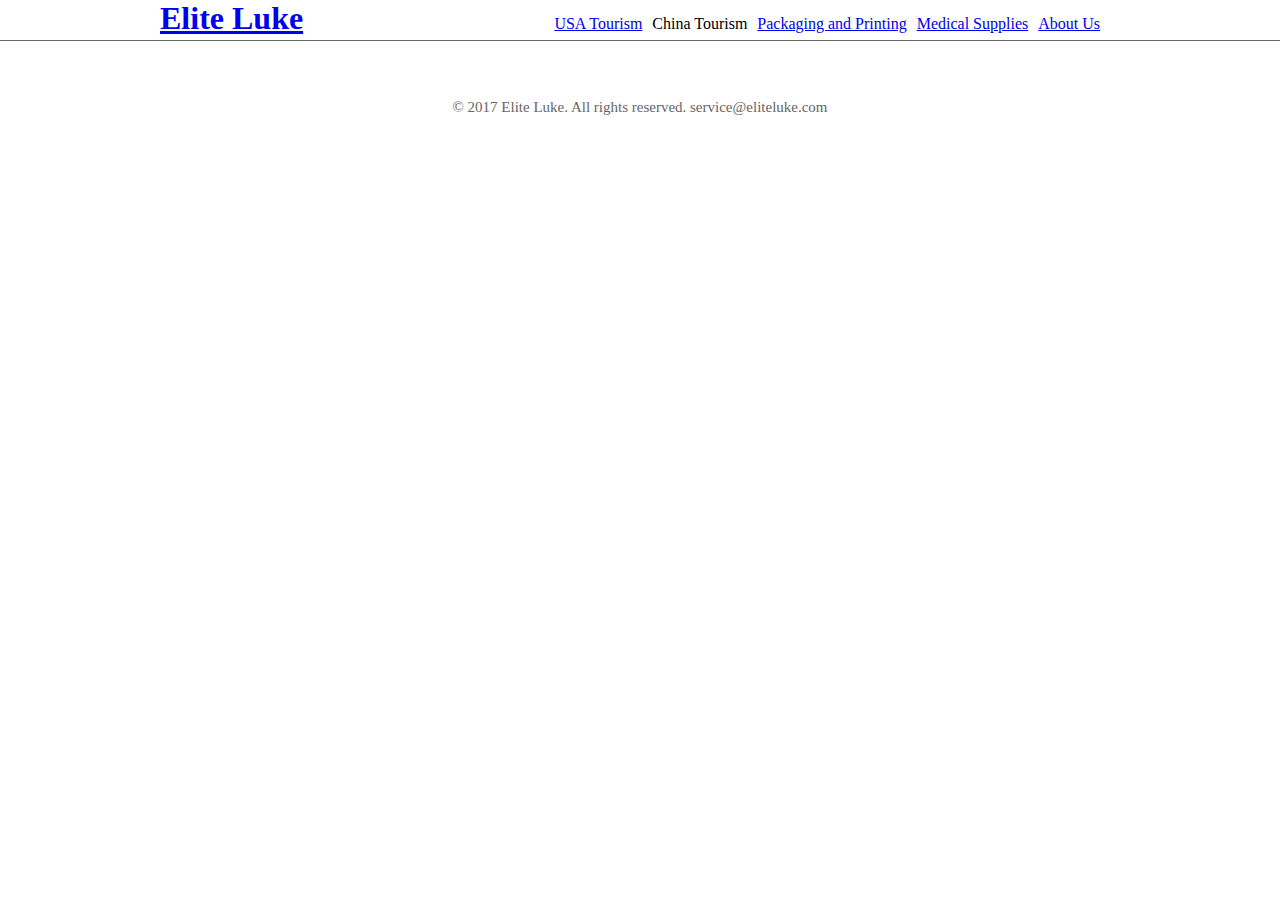
==== china/index.html @ 4a5e6071 "pages" ====
<html lang="en">
<head>
	<meta http-equiv="Content-Type" content="text/html; charset=utf-8">
	<meta name="viewport" content="width=device-width, initial-scale=1.0, maximum-scale=1.0, user-scalable=0">
	<link rel="icon" type="image/png" href="/favicon.png">
	<link rel="stylesheet" type="text/css" href="../style.css">
	<title>Elite Luke - China Travel and Tourism</title>
</head>
<body>
	<div id="header">
		<div class="container">
			<h1><a href="../">Elite Luke</a></h1>
			<ul>
				<li><a href="../usa">USA Tourism</a></li>
				<li>China Tourism</li>
				<li><a href="../packaging">Packaging and Printing</a></li>
				<li><a href="../medical">Medical Supplies</a></li>
				<li><a href="../about">About Us</a></li>
			</ul>
		</div>
	</div>
	<div id="main">
		<div class="container">
			
		</div>
	</div>
	<div id="footer">
		<div class="container">
			<p>&copy; 2017 Elite Luke. All rights reserved. service@eliteluke.com</p>
		</div>
	</div>
</body>
</html>
---- style.css ----
body {
	margin: 0;
	background: #fff;
	text-align: center; /* Necessary for IE 6,7,8 */
	font-family: 'Times New Roman', Times, serif;
	font-size: 16px;
}

.container {
	max-width: 960px; /* content width */
	margin: 0 auto;
}

#showcase {
	background-color: #eff;
}

#showcase .container {
	font-size: 0; /* remove white space between inline-block */
}

#panel-1, #panel-6 {
	background-color: #eff;
}

#panel-2 {
	background-color: #c4ffff;
}

#panel-3 {
	background-color: #d7ffff;
}

#panel-4 {
	background-color: #dff8ff;
}

#panel-5 {
	background-color: #dff2ff;
}

.panel {
	width: 320px;
	height: 240px;
	display: inline-block;	/* floating */
	vertical-align: middle; /* in a line */
	position: relative; /* for overlay text */
}

/* for vertical middle alignment */
.panel::before {
	content: " ";
	height: 100%;
	width: 0;
	display: inline-block;
	vertical-align: middle;
}

.panel img {
	max-width: 100%;
	max-height: 100%;
	display: inline-block;
	vertical-align: middle;
}

.panel:hover img {
	filter: blur(4px); /* blur image on hover */
}

.popup {
	position: absolute;
	left: 0;
	top: 0;
	width: 100%;
	height: 100%;
	box-sizing: border-box;
}

.popup:before {
	content: " ";
	position: absolute;
	left: 50%;
	top: 0;
	width: 0;
	height: 100%;
	border: 1px solid #088;
	border-left: none;
	border-right: none;
	transition: all 0.3s;
	box-sizing: border-box;
}

.panel:hover .popup:before {
	width: 100%;
	left: 0;
}

.popup:after {
	content: " ";
	position: absolute;
	left: 0;
	top: 50%;
	width: 100%;
	height: 0;
	border: 1px solid #088;
	border-top: none;
	border-bottom: none;
	transition: all 0.3s;
	box-sizing: border-box;
}

.panel:hover .popup:after {
	height: 100%;
	top: 0;
}

.popup p {
	color: #088;
	font-size: 18px;
	line-height: 150%;
	visibility: hidden; /* visible on hover */
}

.panel:hover .popup p {
	visibility: visible;
}

#footer {
	height: 80px;
}

#footer .container {
	height: 100%;
	position: relative;
}

#footer p {
	position:absolute;
	margin:auto;
	left: 0;
	right: 0;
	bottom: 5px;
	color: #666;
	font-size: 15px;
}

#header {
	height: 40px;
	border-bottom: 1px solid #666;
}

#header h1 {
	margin: 0;
	padding: 0;
	float: left;
}

#header ul {
	list-style: none;
	margin: 15px;
	padding: 0;
	float: right;
}

#header li {
	float: left;
	margin: 0 5px; 
}

#main p, #main ul, #main ol {
	text-align: left;
}
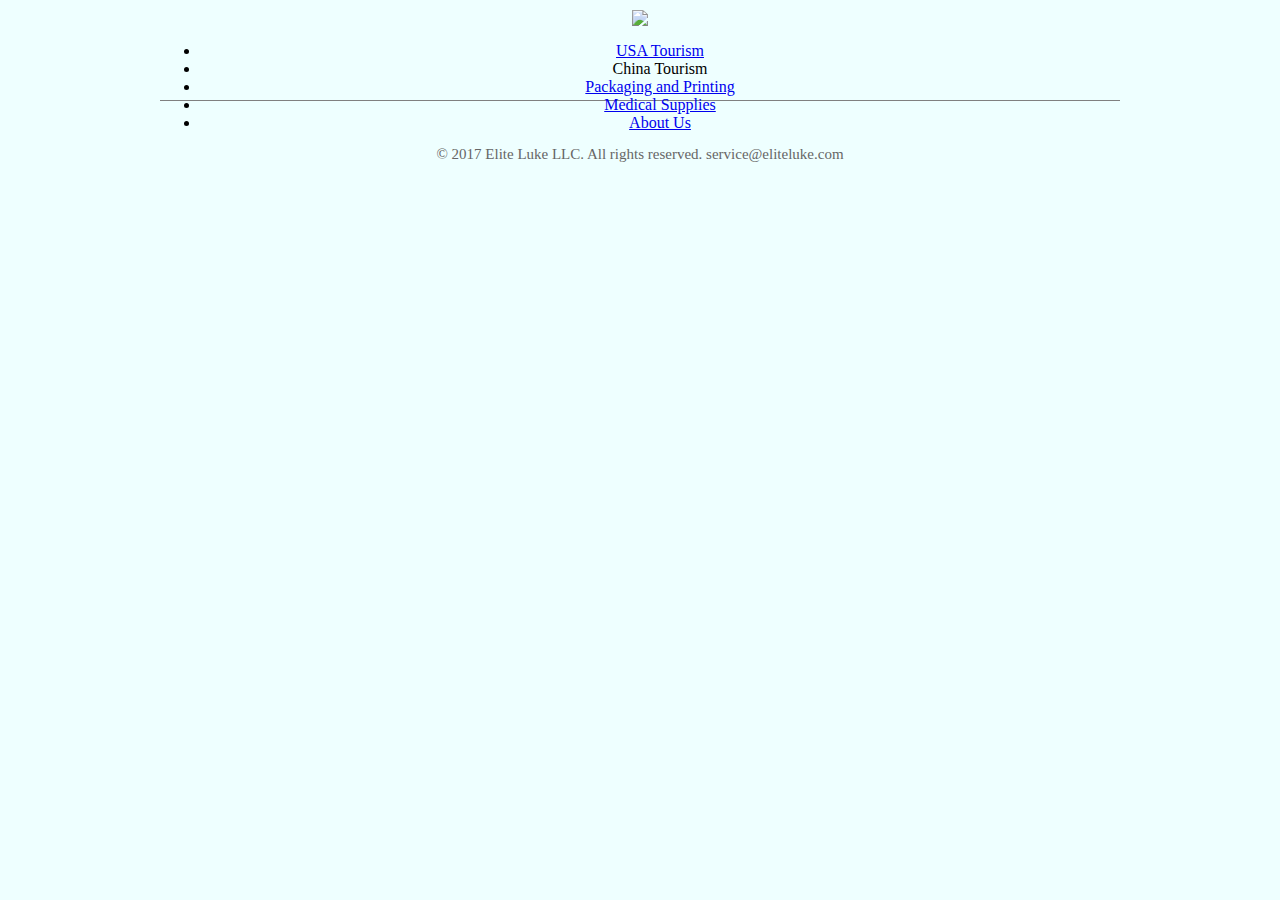
==== commit cabb7479: "header" ====
--- a/china/index.html
+++ b/china/index.html
@@ -9,13 +9,16 @@
 <body>
 	<div id="header">
 		<div class="container">
-			<h1><a href="../">Elite Luke</a></h1>
-			<ul>
+			<img src="../logo.png" />
+			<ul id="services">
 				<li><a href="../usa">USA Tourism</a></li>
 				<li>China Tourism</li>
 				<li><a href="../packaging">Packaging and Printing</a></li>
 				<li><a href="../medical">Medical Supplies</a></li>
 				<li><a href="../about">About Us</a></li>
+			</ul>
+			<ul id="navi">
+				
 			</ul>
 		</div>
 	</div>
@@ -26,7 +29,7 @@
 	</div>
 	<div id="footer">
 		<div class="container">
-			<p>&copy; 2017 Elite Luke. All rights reserved. service@eliteluke.com</p>
+			<p>&copy; 2017 Elite Luke LLC. All rights reserved. service@eliteluke.com</p>
 		</div>
 	</div>
 </body>
--- a/style.css
+++ b/style.css
@@ -1,6 +1,6 @@
 body {
 	margin: 0;
-	background: #fff;
+	background: #eff;
 	text-align: center; /* Necessary for IE 6,7,8 */
 	font-family: 'Times New Roman', Times, serif;
 	font-size: 16px;
@@ -13,35 +13,16 @@
 
 #showcase {
 	background-color: #eff;
-}
-
-#showcase .container {
 	font-size: 0; /* remove white space between inline-block */
-}
-
-#panel-1, #panel-6 {
-	background-color: #eff;
-}
-
-#panel-2 {
-	background-color: #c4ffff;
-}
-
-#panel-3 {
-	background-color: #d7ffff;
-}
-
-#panel-4 {
-	background-color: #dff8ff;
-}
-
-#panel-5 {
-	background-color: #dff2ff;
+	padding-bottom: 40px;
 }
 
 .panel {
 	width: 320px;
-	height: 240px;
+	height: 260px;
+	box-sizing: border-box;
+	border: 1px solid #bfe5ff;
+	background-color: #dff2ff;
 	display: inline-block;	/* floating */
 	vertical-align: middle; /* in a line */
 	position: relative; /* for overlay text */
@@ -64,10 +45,11 @@
 }
 
 .panel:hover img {
-	filter: blur(4px); /* blur image on hover */
+	max-height: 75%;
+	vertical-align: bottom;
 }
 
-.popup {
+.panel div {
 	position: absolute;
 	left: 0;
 	top: 0;
@@ -76,97 +58,138 @@
 	box-sizing: border-box;
 }
 
-.popup:before {
+.panel div:before {
 	content: " ";
 	position: absolute;
 	left: 50%;
 	top: 0;
 	width: 0;
 	height: 100%;
-	border: 1px solid #088;
+	box-sizing: border-box;
+	border: 2px solid #9fd8ff;
 	border-left: none;
 	border-right: none;
 	transition: all 0.3s;
-	box-sizing: border-box;
 }
 
-.panel:hover .popup:before {
+.panel:hover div:before {
 	width: 100%;
 	left: 0;
 }
 
-.popup:after {
+.panel div:after {
 	content: " ";
 	position: absolute;
 	left: 0;
 	top: 50%;
 	width: 100%;
 	height: 0;
-	border: 1px solid #088;
+	box-sizing: border-box;
+	border: 2px solid #9fd8ff;
 	border-top: none;
 	border-bottom: none;
 	transition: all 0.3s;
-	box-sizing: border-box;
 }
 
-.panel:hover .popup:after {
+.panel:hover div:after {
 	height: 100%;
 	top: 0;
 }
 
-.popup p {
-	color: #088;
-	font-size: 18px;
-	line-height: 150%;
+.panel div p {
+	color: #005f9f;
+	font-size: 16px;
 	visibility: hidden; /* visible on hover */
 }
 
-.panel:hover .popup p {
+.panel:hover div p {
 	visibility: visible;
 }
 
 #footer {
-	height: 80px;
-}
-
-#footer .container {
-	height: 100%;
-	position: relative;
+	height: 20px;
 }
 
 #footer p {
-	position:absolute;
-	margin:auto;
-	left: 0;
-	right: 0;
-	bottom: 5px;
 	color: #666;
 	font-size: 15px;
 }
 
 #header {
-	height: 40px;
-	border-bottom: 1px solid #666;
+	margin-top: 10px;
 }
 
-#header h1 {
-	margin: 0;
-	padding: 0;
-	float: left;
+#header .container {
+	height: 90px;
+	position: relative;
+	border-bottom: 1px solid grey;
 }
 
-#header ul {
-	list-style: none;
-	margin: 15px;
-	padding: 0;
-	float: right;
+#header #logo {
+	position: absolute;
+	left: -6px;
+	bottom: -1px;
+	height: 100%;
 }
 
-#header li {
-	float: left;
-	margin: 0 5px; 
+#header #menu {
+	position: absolute;
+	right: 0;
+	bottom: 0;
 }
 
-#main p, #main ul, #main ol {
-	text-align: left;
+#menu div {
+	margin-left: 10px;
+	display: inline-block;
+	vertical-align: middle;
 }
+
+#menu div img {
+	height: 60px;
+}
+
+#menu div p {
+	font-size: 13px;
+	margin: 0;
+	border-bottom: 4px solid #ccc;
+}
+
+#menu div:hover p {
+	border-bottom: 4px solid #666;
+}
+
+#menu a, #menu a:hover, #menu a:active, #menu a:visited {
+	color: #00a;
+}
+
+#main {
+	padding-top: 30px;
+	text-align: left; 
+}
+
+#main .container {
+	overflow: hidden;
+}
+
+#main h2 {
+	font-weight:lighter;
+	font-size:160%;
+}
+
+#main p {
+	line-height: 150%;
+}
+
+#about {
+	float: left;
+	width: 65%;
+}
+
+#contact {
+	float:right;
+	width:25%;
+}
+
+#contact .sub {
+	color:#999;
+}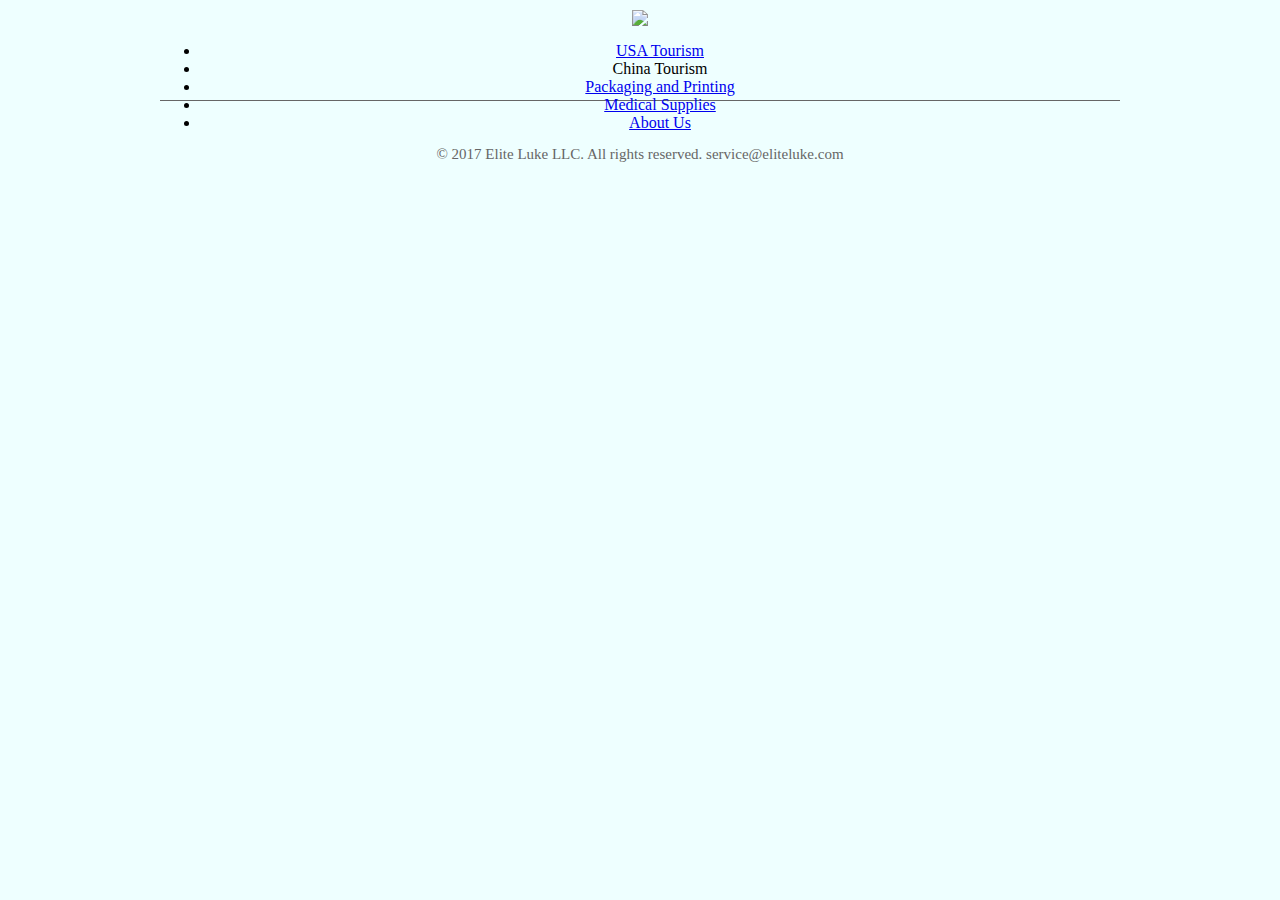
==== commit 90c5ec7e: "packaging and printing page'" ====
--- a/china/index.html
+++ b/china/index.html
@@ -18,7 +18,7 @@
 				<li><a href="../about">About Us</a></li>
 			</ul>
 			<ul id="navi">
-				
+				<li></li>
 			</ul>
 		</div>
 	</div>
--- a/style.css
+++ b/style.css
@@ -106,6 +106,10 @@
 	visibility: visible;
 }
 
+.panel a, .panel a:hover, .panel a:active, .panel a:visited {
+	color: #9fd8ff;
+}
+
 #footer {
 	height: 20px;
 }
@@ -122,7 +126,7 @@
 #header .container {
 	height: 90px;
 	position: relative;
-	border-bottom: 1px solid grey;
+	border-bottom: 1px solid #666;
 }
 
 #header #logo {
@@ -132,34 +136,31 @@
 	height: 100%;
 }
 
-#header #menu {
+#header #about-menu {
 	position: absolute;
 	right: 0;
 	bottom: 0;
 }
 
-#menu div {
+#about-menu div {
 	margin-left: 10px;
 	display: inline-block;
 	vertical-align: middle;
 }
 
-#menu div img {
+#about-menu div img {
 	height: 60px;
 }
 
-#menu div p {
+#about-menu div p {
+	margin: 0;
 	font-size: 13px;
-	margin: 0;
+	color: #003f9f;	
 	border-bottom: 4px solid #ccc;
 }
 
-#menu div:hover p {
-	border-bottom: 4px solid #666;
-}
-
-#menu a, #menu a:hover, #menu a:active, #menu a:visited {
-	color: #00a;
+#about-menu div:hover p {
+	border-bottom: 4px solid #666;
 }
 
 #main {
@@ -192,4 +193,68 @@
 
 #contact .sub {
 	color:#999;
-}+}
+
+#navi {
+	list-style: none;
+	position: absolute;
+	right: 0;
+	top: 0;
+	margin: 0;
+}
+
+#navi li {
+	display: inline-block;
+	vertical-align: middle;
+	margin-left: 15px;
+	font-size: 12px;
+	color: #666;
+}
+
+#navi li:hover {
+	color: #003f9f;
+	border-bottom: 1px solid #003f9f;
+}
+
+#title {
+	position: absolute;
+	left: 200px;
+	bottom: 0px;
+	margin: 0;
+	font-size: 18px;
+	color: #003f9f;
+	border-bottom: 4px solid #eff;
+}
+
+#title.current {
+	border-bottom: 4px solid #666;
+}
+
+#title:hover {
+	border-bottom: 4px solid #666;
+}
+
+#menu {
+	list-style: none;
+	position: absolute;
+	right: 0;
+	bottom: 0px;
+	margin: 0;
+}
+
+#menu li {
+	display: inline-block;
+	vertical-align: middle;
+	margin-left: 15px;
+	font-size: 16px;
+	color: #003f9f;
+	border-bottom: 4px solid #eff;
+}
+
+#menu li.current {
+	border-bottom: 4px solid #666;
+}
+
+#menu li:hover {
+	border-bottom: 4px solid #666;
+}
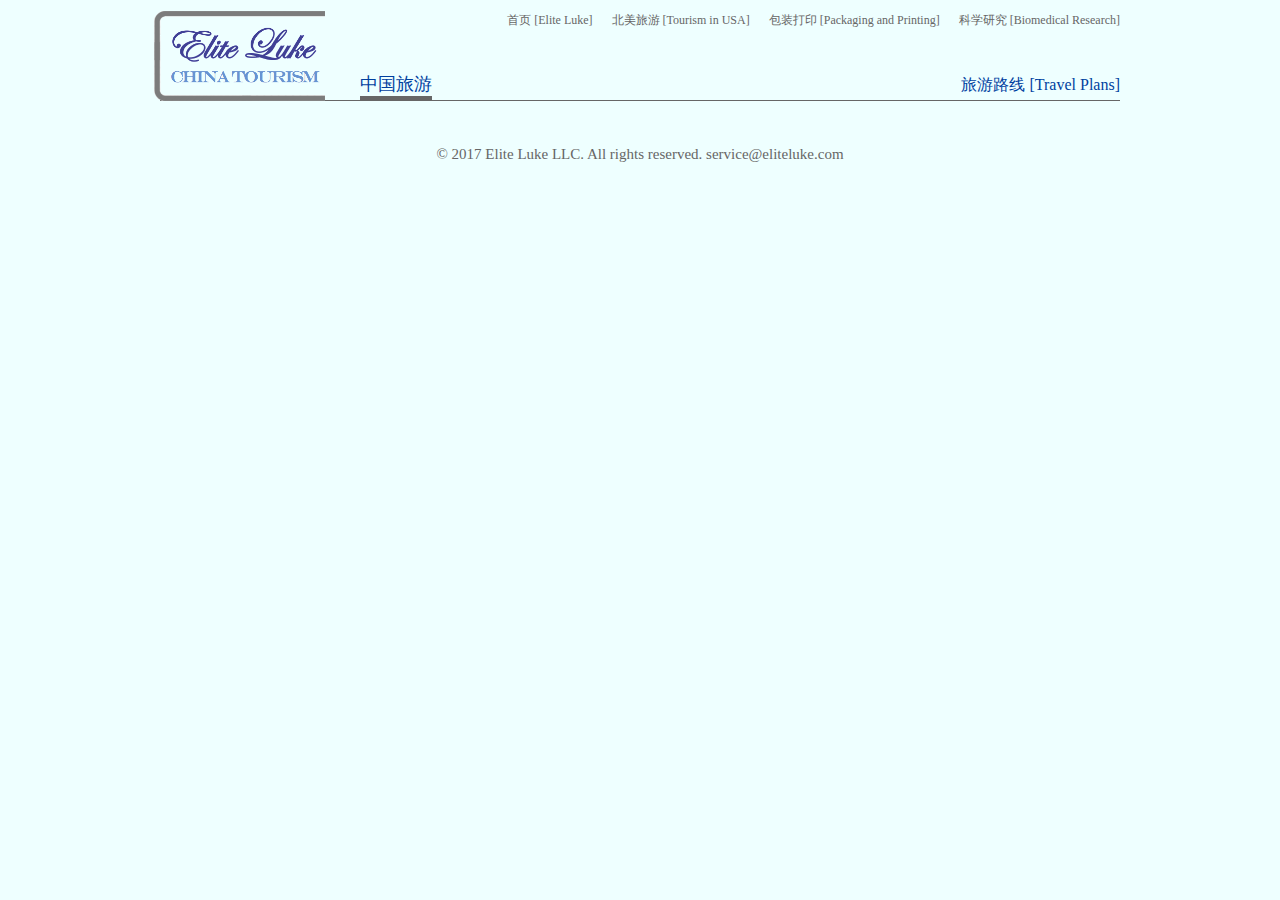
==== commit d0ab961b: "header" ====
--- a/china/index.html
+++ b/china/index.html
@@ -4,21 +4,21 @@
 	<meta name="viewport" content="width=device-width, initial-scale=1.0, maximum-scale=1.0, user-scalable=0">
 	<link rel="icon" type="image/png" href="/favicon.png">
 	<link rel="stylesheet" type="text/css" href="../style.css">
-	<title>Elite Luke - China Travel and Tourism</title>
+	<title>Elite Luke - Tourism in China</title>
 </head>
 <body>
 	<div id="header">
 		<div class="container">
-			<img src="../logo.png" />
-			<ul id="services">
-				<li><a href="../usa">USA Tourism</a></li>
-				<li>China Tourism</li>
-				<li><a href="../packaging">Packaging and Printing</a></li>
-				<li><a href="../medical">Medical Supplies</a></li>
-				<li><a href="../about">About Us</a></li>
+			<a href="#"><img id="logo" src="../images/logo-china.png" /></a>
+			<a href="#"><p id="title" class="current">中国旅游</p></a>	
+			<ul id="navi">
+				<a href="../"><li>首页 [Elite Luke]</li></a>
+				<a href="../usa"><li>北美旅游 [Tourism in USA]</li></a>
+				<a href="../packaging"><li>包装打印 [Packaging and Printing]</li></a>
+				<a href="../research"><li>科学研究 [Biomedical Research]</li></a>
 			</ul>
-			<ul id="navi">
-				<li></li>
+			<ul id="menu">
+				<a href="#"><li>旅游路线 [Travel Plans]</li></a>
 			</ul>
 		</div>
 	</div>
